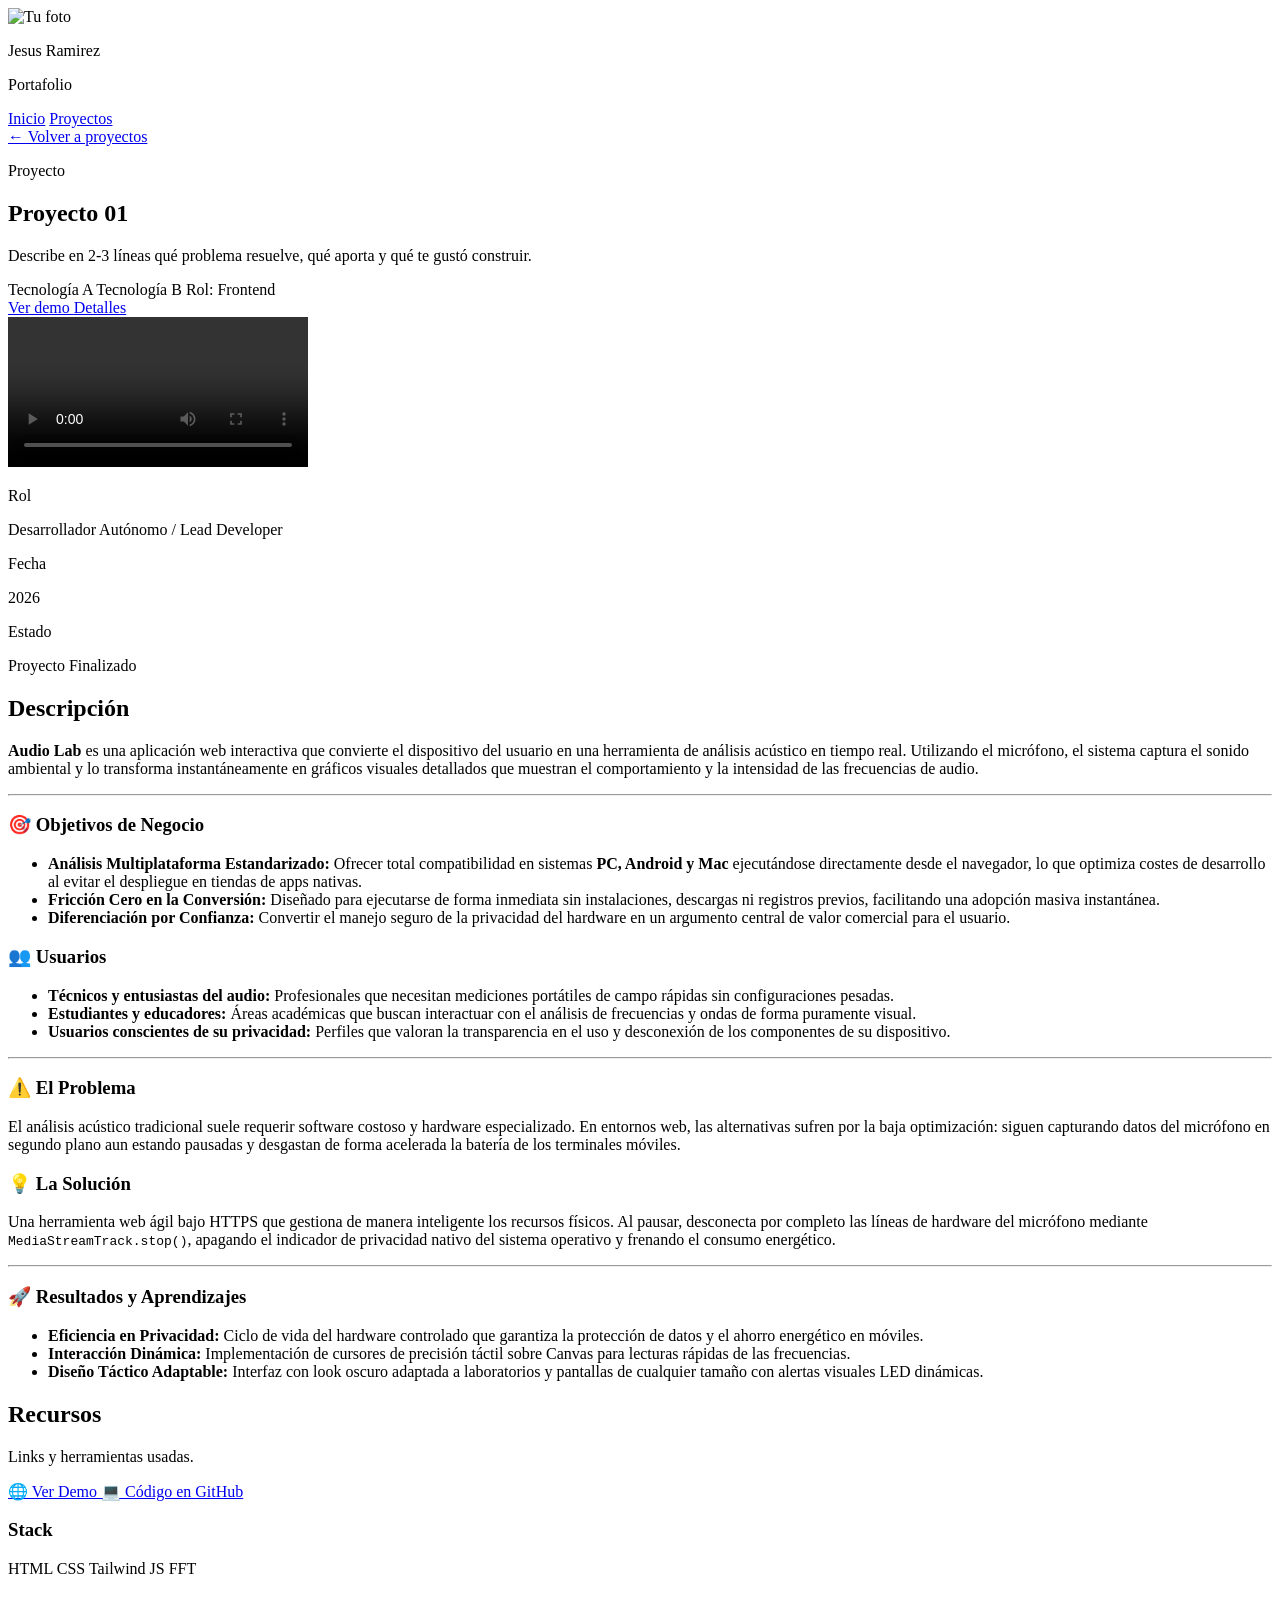
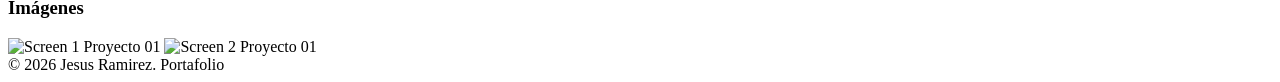
==== projects/project-01.html @ ab88140a "Add files via upload targets específicos y complementos" ====
<!doctype html>
<html lang="es">

<head>
  <meta charset="UTF-8" />
  <meta name="viewport" content="width=device-width, initial-scale=1.0" />
  <title>Proyecto 01 | Mi Portafolio</title>

  <script src="https://cdn.tailwindcss.com"></script>
  <link rel="stylesheet" href="../styles.css" />
</head>

<body class="bg-slate-950 text-slate-100">
  <!-- Header -->
  <header class="sticky top-0 z-50 border-b border-slate-800/70 bg-slate-950/70 backdrop-blur">
    <div class="mx-auto max-w-6xl px-4 py-4 flex items-center justify-between">
      <div class="flex items-center gap-3">
         <img src="../assets/images/avatar.png" alt="Tu foto"
            class="h-10 w-10 rounded-xl object-cover ring-1 ring-slate-800" />
        <div>
          <p class="font-semibold leading-tight">Jesus Ramirez</p>
          <p class="text-xs text-slate-400 leading-tight">Portafolio</p>
        </div>
      </div>

      <nav class="flex items-center gap-4 text-sm">
        <a class="hover:text-white text-slate-300" href="../index.html">Inicio</a>
        <a class="hover:text-white text-slate-300" href="../index.html#proyectos">Proyectos</a>
      </nav>
    </div>
  </header>

  <main class="mx-auto max-w-6xl px-4 py-10">
    <!-- Back -->
    <div class="mb-6">
      <a href="../index.html#proyectos" class="inline-flex items-center gap-2 text-slate-300 hover:text-white">
        ← Volver a proyectos
      </a>
    </div>

    <!-- Hero del proyecto -->
    <section class="rounded-3xl border border-slate-800/70 bg-slate-900/30 overflow-hidden">
      <div class="p-6 md:p-8">
        <div class="flex flex-col md:flex-row gap-6 md:items-start md:justify-between">
          <div>
            <p class="text-xs text-slate-400">Proyecto</p>
            <h1 class="mt-2 text-3xl md:text-4xl font-bold">Proyecto 01</h1>
            <p class="mt-3 text-slate-300 max-w-2xl">
              Describe en 2-3 líneas qué problema resuelve, qué aporta y qué te gustó construir.
            </p>

            <div class="mt-5 flex flex-wrap gap-2">
              <span class="tag">Tecnología A</span>
              <span class="tag">Tecnología B</span>
              <span class="tag">Rol: Frontend</span>
            </div>
          </div>

          <div class="flex flex-wrap gap-3">
            <a class="btn-outline" href="https://ramirezgerdez-star.github.io/audio-lab/Maester_Audio/">
              Ver demo
            </a>
            <a class="btn-outline" href="https://ramirezgerdez-star.github.io/audio-lab/">
              Detalles
            </a>
          </div>
        </div>

        <!-- Imagen cover -->
        <div
          class="mt-8 rounded-2xl bg-gradient-to-b from-slate-900/80 to-slate-950/90 p-2 backdrop-blur-sm shadow-[0_0_50px_-12px_rgba(0,0,0,0.7)]"
          id="demo">
          <video src="../assets/videos/project-01/demo.mp4" controls playsinline
            class="w-full aspect-video rounded-xl object-contain bg-neutral-950">
            Tu navegador no soporta video.
          </video>
        </div>

        <div class="mt-6 grid gap-4 md:grid-cols-3">
          <div class="rounded-2xl border border-slate-800/70 bg-slate-950/30 p-5">
            <p class="text-xs text-slate-400">Rol</p>
            <p class="mt-1 font-semibold">Desarrollador Autónomo / Lead Developer</p>
          </div>
          <div class="rounded-2xl border border-slate-800/70 bg-slate-950/30 p-5">
            <p class="text-xs text-slate-400">Fecha</p>
            <p class="mt-1 font-semibold">2026</p>
          </div>
          <div class="rounded-2xl border border-slate-800/70 bg-slate-950/30 p-5">
            <p class="text-xs text-slate-400">Estado</p>
            <p class="mt-1 font-semibold">Proyecto Finalizado</p>
          </div>
        </div>
      </div>

    </section>

    <!-- Detalles -->
   <article class="lg:col-span-2 rounded-3xl border border-slate-800/70 bg-slate-900/30 p-6 md:p-8">
      <h2 class="text-2xl font-bold text-slate-100">Descripción</h2>
      <p class="mt-3 text-slate-300 leading-relaxed">
        <strong class="text-violet-400 font-medium">Audio Lab</strong> es una aplicación web interactiva que convierte el dispositivo del usuario en una herramienta de análisis acústico en tiempo real. Utilizando el micrófono, el sistema captura el sonido ambiental y lo transforma instantáneamente en gráficos visuales detallados que muestran el comportamiento y la intensidad de las frecuencias de audio.
      </p>

    <hr class="my-6 border-slate-800/60" />

    <div class="mt-6">
      <h3 class="font-semibold text-lg text-slate-200 flex items-center gap-2">🎯 Objetivos de Negocio</h3>
      <ul class="mt-2 list-disc pl-5 text-slate-300 space-y-1.5">
        <li><strong>Análisis Multiplataforma Estandarizado:</strong> Ofrecer total compatibilidad en sistemas <strong class="text-violet-400">PC, Android y Mac</strong> ejecutándose directamente desde el navegador, lo que optimiza costes de desarrollo al evitar el despliegue en tiendas de apps nativas.</li>
        <li><strong>Fricción Cero en la Conversión:</strong> Diseñado para ejecutarse de forma inmediata sin instalaciones, descargas ni registros previos, facilitando una adopción masiva instantánea.</li>
        <li><strong>Diferenciación por Confianza:</strong> Convertir el manejo seguro de la privacidad del hardware en un argumento central de valor comercial para el usuario.</li>
      </ul>
    </div>

      <div class="mt-6">
        <h3 class="font-semibold text-lg text-slate-200 flex items-center gap-2">👥 Usuarios</h3>
        <ul class="mt-2 list-disc pl-5 text-slate-300 space-y-1.5">
          <li><strong>Técnicos y entusiastas del audio:</strong> Profesionales que necesitan mediciones portátiles de campo rápidas sin configuraciones pesadas.</li>
          <li><strong>Estudiantes y educadores:</strong> Áreas académicas que buscan interactuar con el análisis de frecuencias y ondas de forma puramente visual.</li>
          <li><strong>Usuarios conscientes de su privacidad:</strong> Perfiles que valoran la transparencia en el uso y desconexión de los componentes de su dispositivo.</li>
        </ul>
      </div>

      <hr class="my-6 border-slate-800/60" />

      <div class="mt-6">
        <h3 class="font-semibold text-lg text-slate-200 flex items-center gap-2">⚠️ El Problema</h3>
        <p class="mt-2 text-slate-300 leading-relaxed">
          El análisis acústico tradicional suele requerir software costoso y hardware especializado. En entornos web, las alternativas sufren por la baja optimización: siguen capturando datos del micrófono en segundo plano aun estando pausadas y desgastan de forma acelerada la batería de los terminales móviles.
        </p>
      </div>

      <div class="mt-6">
        <h3 class="font-semibold text-lg text-slate-200 flex items-center gap-2">💡 La Solución</h3>
        <p class="mt-2 text-slate-300 leading-relaxed">
          Una herramienta web ágil bajo HTTPS que gestiona de manera inteligente los recursos físicos. Al pausar, desconecta por completo las líneas de hardware del micrófono mediante <code class="text-xs bg-slate-950 px-1.5 py-0.5 rounded text-violet-300 font-mono">MediaStreamTrack.stop()</code>, apagando el indicador de privacidad nativo del sistema operativo y frenando el consumo energético.
        </p>
      </div>

      <hr class="my-6 border-slate-800/60" />

      <div class="mt-6">
        <h3 class="font-semibold text-lg text-slate-200 flex items-center gap-2">🚀 Resultados y Aprendizajes</h3>
        <ul class="mt-2 list-disc pl-5 text-slate-300 space-y-2">
          <li><strong>Eficiencia en Privacidad:</strong> Ciclo de vida del hardware controlado que garantiza la protección de datos y el ahorro energético en móviles.</li>
          <li><strong>Interacción Dinámica:</strong> Implementación de cursores de precisión táctil sobre Canvas para lecturas rápidas de las frecuencias.</li>
          <li><strong>Diseño Táctico Adaptable:</strong> Interfaz con look oscuro adaptada a laboratorios y pantallas de cualquier tamaño con alertas visuales LED dinámicas.</li>
        </ul>
      </div>
    </article>

      <aside class="rounded-3xl border border-slate-800/70 bg-slate-900/30 p-6 md:p-8">
        <h2 class="text-2xl font-bold">Recursos</h2>
        <p class="text-slate-400 mt-2 text-sm">Links y herramientas usadas.</p>

        <div class="mt-4 flex flex-col sm:flex-row gap-3">
          <a href="https://ramirezgerdez-star.github.io/audio-lab/Maester_Audio/" target="_blank" rel="noopener noreferrer"
            class="flex items-center justify-center gap-2 px-4 py-2.5 rounded-xl bg-violet-600 hover:bg-violet-500 text-white text-sm font-medium transition-colors shadow-lg shadow-violet-900/20">
            <span>🌐</span> Ver Demo
          </a>

          <a href="https://github.com/ramirezgerdez-star/audio-lab" target="_blank" rel="noopener noreferrer"
            class="flex items-center justify-center gap-2 px-4 py-2.5 rounded-xl bg-slate-900 border border-slate-800 hover:border-slate-700 hover:bg-slate-850 text-slate-200 text-sm font-medium transition-colors">
            <span>💻</span> Código en GitHub
          </a>
        </div>

        <div class="mt-8">
          <h3 class="font-semibold">Stack</h3>
          <div class="mt-3 flex flex-wrap gap-2">
            <span class="tag">HTML</span>
            <span class="tag">CSS</span>
            <span class="tag">Tailwind</span>
            <span class="tag">JS</span>
            <span class="tag">FFT</span>
          </div>
        </div>

        <!-- Mini galería -->
        <div class="mt-8">
          <h3 class="font-semibold text-slate-200">Imágenes</h3>
          <div class="mt-3 grid grid-cols-2 gap-3">
            <img src="../assets/images/project-01/screen-1.png" alt="Screen 1 Proyecto 01"
              class="w-full h-40 md:h-48 object-cover object-top rounded-xl border border-slate-800/70 bg-slate-950/40 cursor-pointer transition-transform duration-200 hover:scale-[1.02] hover:border-slate-600" 
              loading="lazy" 
              onclick="openModal(this.src, this.alt)" />

            <img src="../assets/images/project-01/screen-2.png" alt="Screen 2 Proyecto 01"
              class="w-full h-40 md:h-48 object-cover object-top rounded-xl border border-slate-800/70 bg-slate-950/40 cursor-pointer transition-transform duration-200 hover:scale-[1.02] hover:border-slate-600" 
              loading="lazy" 
              onclick="openModal(this.src, this.alt)" />
          </div>
        </div>

        <dialog id="image-modal" class="backdrop:bg-black/80 bg-transparent p-0 max-w-5xl w-[95vw] overflow-hidden rounded-2xl outline-none open:flex open:flex-col open:items-center justify-center">
          <div class="relative w-full overflow-hidden flex justify-center items-center">
            <button onclick="closeModal()" class="absolute top-4 right-4 z-50 bg-slate-900/80 text-white hover:bg-slate-800 p-2 rounded-full w-10 h-10 flex items-center justify-center border border-slate-700/50 transition-colors backdrop-blur-sm">
              ✕
            </button>
            
            <div class="overflow-hidden max-h-[85vh] rounded-2xl cursor-zoom-in">
              <img id="modal-img" src="" alt="" 
                  class="w-full h-auto max-h-[85vh] object-contain transition-transform duration-200 ease-out origin-center" />
            </div>
          </div>
        </dialog>
    </section>
  </main>

  <footer class="border-t border-slate-800/70">
    <div class="mx-auto max-w-6xl px-4 py-6 text-sm text-slate-400 flex items-center justify-between flex-wrap gap-2">
      <span>© <span id="year"></span> Jesus Ramirez.</span>
      <span class="text-slate-500">Portafolio</span>
    </div>
  </footer>

  <script>
    document.getElementById("year").textContent = new Date().getFullYear();
  </script>

  <script>
    const modal = document.getElementById('image-modal');
    const modalImg = document.getElementById('modal-img');
    const imgContainer = modalImg.parentElement;

    function openModal(src, alt) {
      modalImg.src = src;
      modalImg.alt = alt;
      modal.showModal();
      document.body.style.overflow = 'hidden';
    }

    function closeModal() {
      modal.close();
      document.body.style.overflow = '';
      resetZoom(); // Resetea el zoom al cerrar
    }

    // --- Lógica del Zoom ---
    imgContainer.addEventListener('mousemove', (e) => {
      // Cambiamos el cursor para indicar que ya está ampliado
      imgContainer.classList.remove('cursor-zoom-in');
      imgContainer.classList.add('cursor-zoom-out');

      // Calculamos la posición del mouse relativa al contenedor
      const rect = imgContainer.getBoundingClientRect();
      const x = e.clientX - rect.left;
      const y = e.clientY - rect.top;

      // Convertimos a porcentaje para mover el origen de la transformación
      const xPercent = (x / rect.width) * 100;
      const yPercent = (y / rect.height) * 100;

      // Aplicamos el origen y la escala
      modalImg.style.transformOrigin = `${xPercent}% ${yPercent}%`;
      modalImg.style.transform = 'scale(2)';
    });

    // Resetea el estado cuando el mouse sale de la imagen
    imgContainer.addEventListener('mouseleave', resetZoom);

    function resetZoom() {
      imgContainer.classList.remove('cursor-zoom-out');
      imgContainer.classList.add('cursor-zoom-in');
      modalImg.style.transform = 'scale(1)';
      modalImg.style.transformOrigin = 'center center';
    }

    // Cerrar al hacer clic fuera (en el backdrop)
    modal.addEventListener('click', (e) => {
      // Evitamos que se cierre si hacen clic en la imagen o su contenedor
      if (e.target === modal) {
        closeModal();
      }
    });

    modal.addEventListener('cancel', () => {
      document.body.style.overflow = '';
      resetZoom();
    });
  </script>
</body>

</html>
---- styles.css ----
@tailwind base;
@tailwind components;
@tailwind utilities;

/* Si usas CDN, @tailwind no compila; esta clase igual sirve como “bridge” visual.
   Puedes dejar estilos simples aquí o moverlos a Tailwind clases. */

.tag{
  @apply inline-flex items-center rounded-full border border-slate-800/70 bg-slate-950/40 px-3 py-1 text-xs text-slate-300;
}

.btn-outline{
  @apply inline-flex items-center rounded-xl border border-slate-800/70 bg-slate-950/30 px-4 py-2 text-slate-300 hover:bg-slate-900 hover:border-indigo-500/50 transition;
}
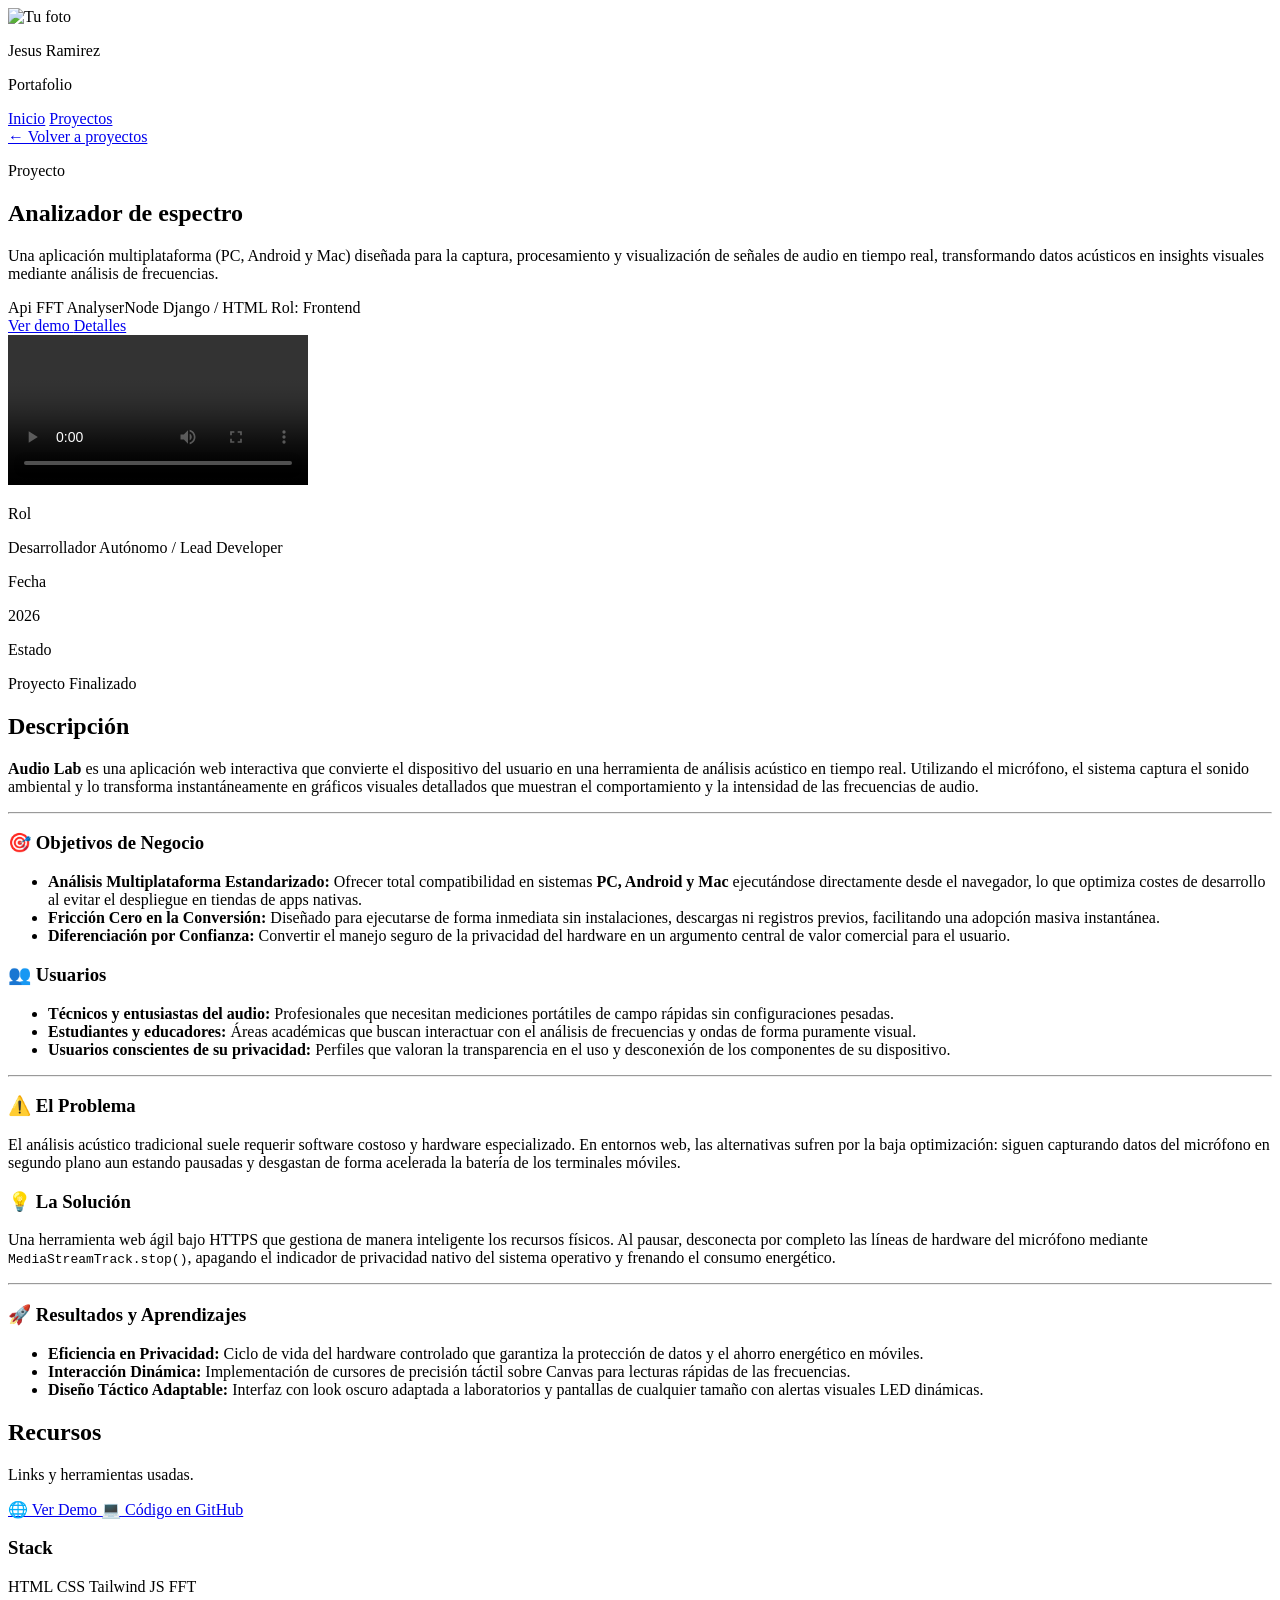
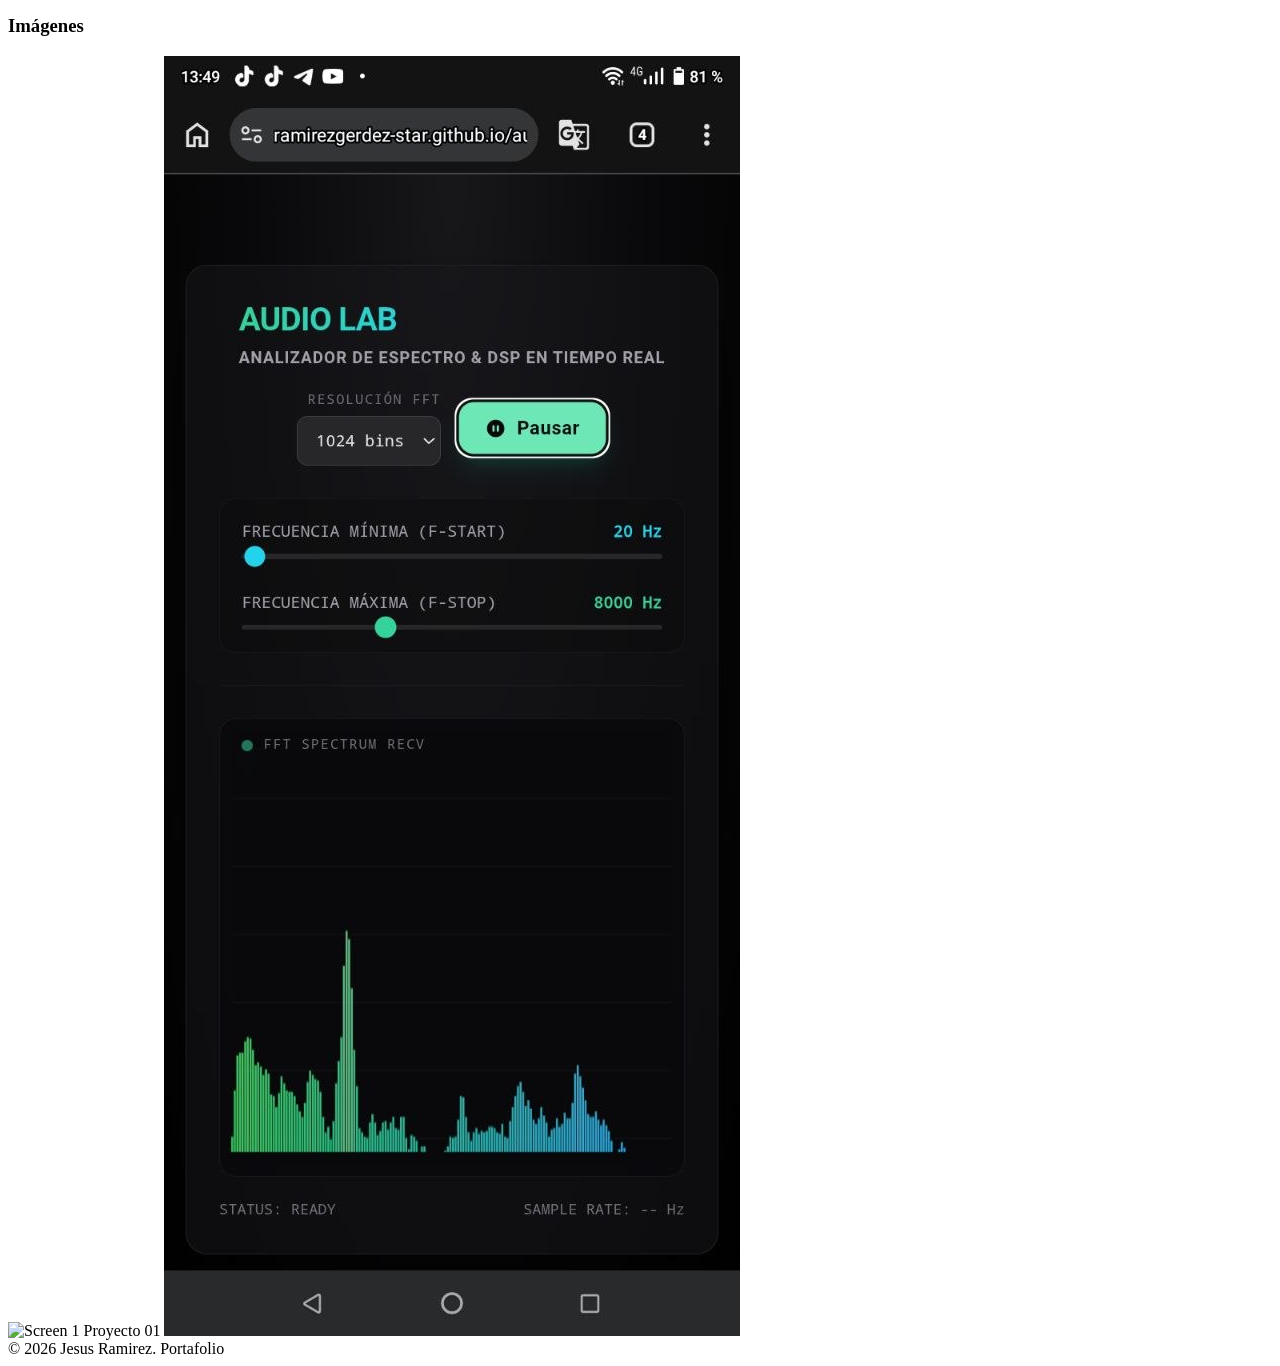
==== commit 7a337f41: "Add files via upload" ====
--- a/projects/project-01.html
+++ b/projects/project-01.html
@@ -4,7 +4,8 @@
 <head>
   <meta charset="UTF-8" />
   <meta name="viewport" content="width=device-width, initial-scale=1.0" />
-  <title>Proyecto 01 | Mi Portafolio</title>
+  <title>Analizador de Espectro | Mi Portafolio</title>
+  <link rel="icon" type="image/png" href="../assets/images/favicon.png" />
 
   <script src="https://cdn.tailwindcss.com"></script>
   <link rel="stylesheet" href="../styles.css" />
@@ -44,14 +45,15 @@
         <div class="flex flex-col md:flex-row gap-6 md:items-start md:justify-between">
           <div>
             <p class="text-xs text-slate-400">Proyecto</p>
-            <h1 class="mt-2 text-3xl md:text-4xl font-bold">Proyecto 01</h1>
+            <h1 class="mt-2 text-3xl md:text-4xl font-bold">Analizador de espectro</h1>
             <p class="mt-3 text-slate-300 max-w-2xl">
-              Describe en 2-3 líneas qué problema resuelve, qué aporta y qué te gustó construir.
+             Una aplicación multiplataforma (PC, Android y Mac) diseñada para la captura, procesamiento y visualización de señales de audio en tiempo real, 
+             transformando datos acústicos en insights visuales mediante análisis de frecuencias.
             </p>
 
             <div class="mt-5 flex flex-wrap gap-2">
-              <span class="tag">Tecnología A</span>
-              <span class="tag">Tecnología B</span>
+              <span class="tag">Api FFT AnalyserNode</span>
+              <span class="tag">Django / HTML</span>
               <span class="tag">Rol: Frontend</span>
             </div>
           </div>
